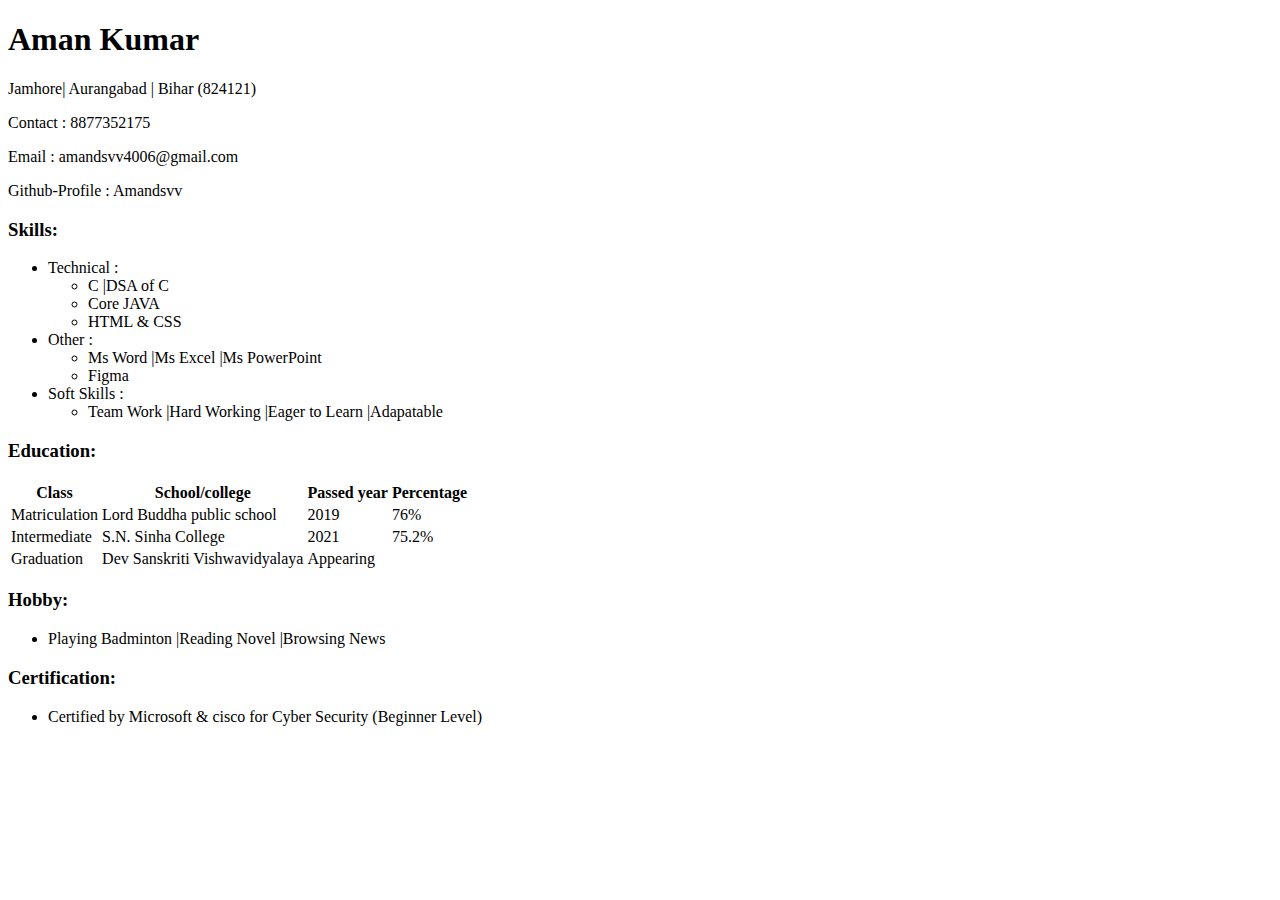
==== Resume.html @ 3828b56a "Add files via upload" ====
<!DOCTYPE html>
<html lang="en">

<head>
    <meta charset="UTF-8">
    <meta name="viewport" content="width=device-width, initial-scale=1.0">
    <title>Resume</title>
</head>

<body>
    <div>

        <head>
            <h1><b>Aman Kumar</b></h1>
        </head>
        <main>
            <section>
                <p>Jamhore| Aurangabad | Bihar (824121)</p>
                <p>Contact : 8877352175</p>
                <p>Email : amandsvv4006@gmail.com</p>
                <p>Github-Profile : Amandsvv</p>
            </section>
            <section>
                <h3>Skills:</h3>
                <ul style="list-style-type:disc;">
                    <li>Technical :</li>
                        <ul style="list-style-type:circle;">
                            <li>C |DSA of C</li> 
                            <li>Core JAVA</li>    
                            <li>HTML & CSS</li>
                        </ul>
                    <li>Other :</li>
                        <ul style="list-style-type:circle;">
                            <li>Ms Word |Ms Excel |Ms PowerPoint</li> 
                            <li>Figma</li>    
                        </ul>
                    <li>Soft Skills :</li>
                    <ul style="list-style-type:circle;">
                        <li>Team Work |Hard Working |Eager to Learn |Adapatable</li>    
                    </ul>
                  </ul>
            </section>

            <section>
                <h3>Education:</h3>
                <table>
                    <tr>
                        <th>Class</th>
                        <th>School/college</th>
                        <th>Passed year</th>
                        <th>Percentage</th>
                    </tr>
                    <tr>
                        <td>Matriculation</td>
                        <td>Lord Buddha public school</td>
                        <td>2019</td>
                        <td>76%</td>
                    </tr>
                    <tr>
                        <td>Intermediate</td>
                        <td>S.N. Sinha College</td>
                        <td>2021</td>
                        <td>75.2%</td>
                    </tr>
                    <tr>
                        <td>Graduation</td>
                        <td>Dev Sanskriti Vishwavidyalaya</td>
                        <td>Appearing</td>
                        <td></td>
                    </tr>
                </table>
            </section>
            <section>
                <h3>Hobby:</h3>
                <ul style="list-style-type: disc;">
                    <li>Playing Badminton |Reading Novel |Browsing News</li>
                </ul>
                <h3>Certification:</h3>
                <ul style="list-style-type: disc;">
                    <li>Certified by Microsoft & cisco for Cyber Security (Beginner Level)</li>
                </ul>
            </section>
        </main>
    </div>
</body>

</html>
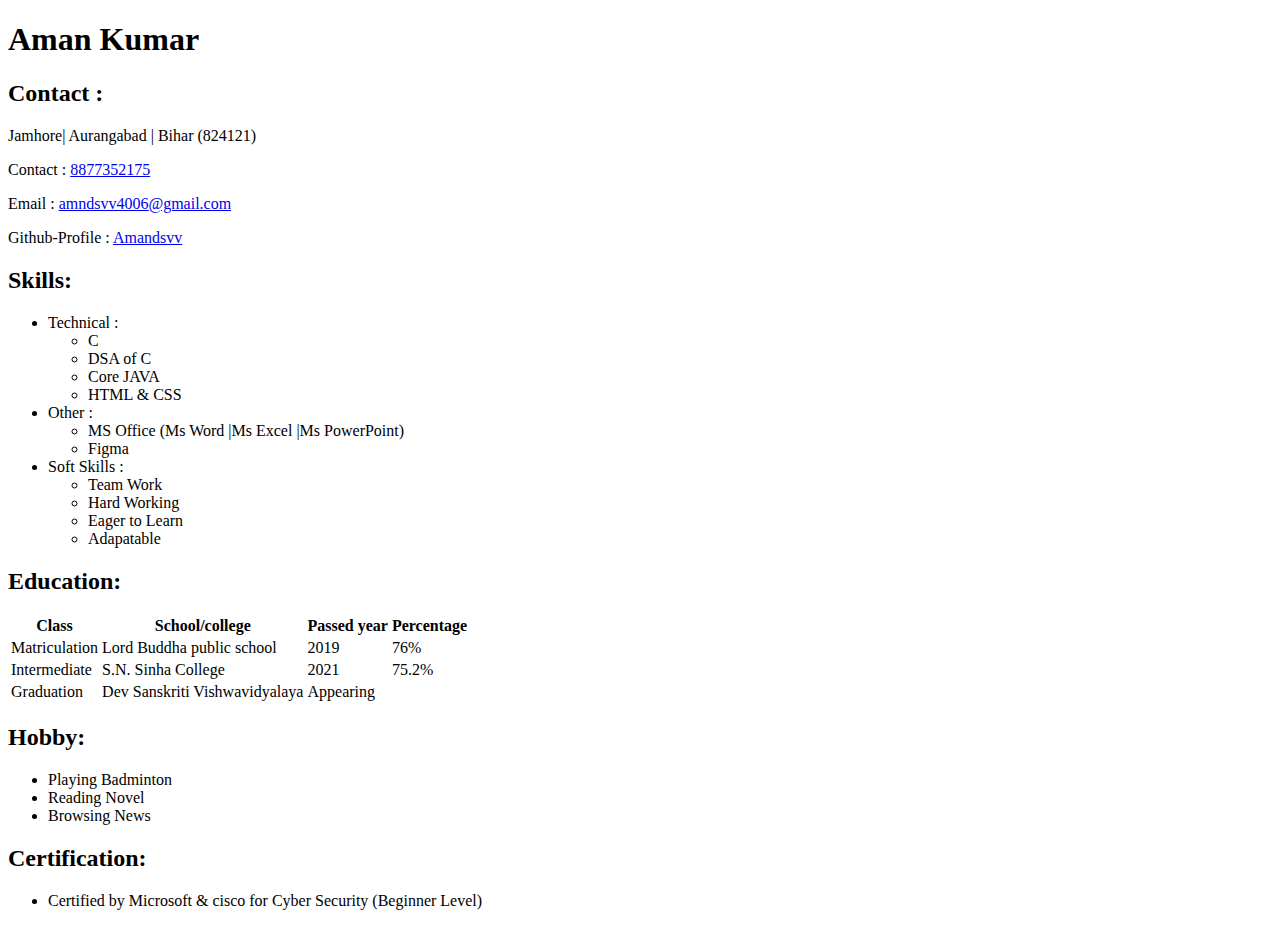
==== commit 4982047d: "Resume.html" ====
--- a/Resume.html
+++ b/Resume.html
@@ -4,45 +4,60 @@
 <head>
     <meta charset="UTF-8">
     <meta name="viewport" content="width=device-width, initial-scale=1.0">
-    <title>Resume</title>
+    <title>Resume |Aman Kumar</title>
 </head>
 
 <body>
-    <div>
+    <h1>Aman Kumar</h1>
+    <main>
+        <!--Contact Section Begins-->
+        <section>
+            <h2>Contact :</h2>
+                <p>Jamhore| Aurangabad | Bihar (824121)</p>
+                <p>Contact : <a href="tel:+918877352175">8877352175</a></p>
+                <p>Email : <a href="mailto:amndsvv4006@gmail.com">amndsvv4006@gmail.com</a></p>
+                <p>Github-Profile : <a href="https://github.com/Amandsvv">Amandsvv</a></p>
+        </section>
 
-        <head>
-            <h1><b>Aman Kumar</b></h1>
-        </head>
-        <main>
-            <section>
-                <p>Jamhore| Aurangabad | Bihar (824121)</p>
-                <p>Contact : 8877352175</p>
-                <p>Email : amandsvv4006@gmail.com</p>
-                <p>Github-Profile : Amandsvv</p>
-            </section>
-            <section>
-                <h3>Skills:</h3>
+        <!--Contact Section Ends-->
+
+
+        <!--Slills Section Begins-->
+
+        <section>
+            <h2>Skills:</h2>
                 <ul style="list-style-type:disc;">
-                    <li>Technical :</li>
+                    <li>Technical :
                         <ul style="list-style-type:circle;">
-                            <li>C |DSA of C</li> 
+                            <li>C</li> 
+                            <li>DSA of C</li>
                             <li>Core JAVA</li>    
                             <li>HTML & CSS</li>
                         </ul>
-                    <li>Other :</li>
+                    </li>
+                    <li>Other :
                         <ul style="list-style-type:circle;">
-                            <li>Ms Word |Ms Excel |Ms PowerPoint</li> 
+                            <li>MS Office (Ms Word |Ms Excel |Ms PowerPoint)</li> 
                             <li>Figma</li>    
                         </ul>
-                    <li>Soft Skills :</li>
-                    <ul style="list-style-type:circle;">
-                        <li>Team Work |Hard Working |Eager to Learn |Adapatable</li>    
-                    </ul>
-                  </ul>
-            </section>
+                    </li>
+                    <li>Soft Skills :
+                        <ul style="list-style-type:circle;">
+                            <li>Team Work</li>
+                            <li>Hard Working</li>
+                            <li>Eager to Learn</li>
+                            <li>Adapatable</li>  
+                        </ul>
+                    </li>
+                </ul>
+        </section>
 
-            <section>
-                <h3>Education:</h3>
+        <!--Skills Section Ends-->
+
+        <!--Education Section begins-->
+
+        <section>
+            <h2>Education:</h2>
                 <table>
                     <tr>
                         <th>Class</th>
@@ -69,19 +84,31 @@
                         <td></td>
                     </tr>
                 </table>
-            </section>
-            <section>
-                <h3>Hobby:</h3>
+        </section>
+
+        <!--Education Section Ends-->
+
+        <!--Hobby Section begins-->
+
+        <section>
+            
+            <h2>Hobby:</h2>
                 <ul style="list-style-type: disc;">
-                    <li>Playing Badminton |Reading Novel |Browsing News</li>
+                    <li>Playing Badminton</li>
+                    <li>Reading Novel</li>
+                    <li>Browsing News</li>
                 </ul>
-                <h3>Certification:</h3>
+            <!--Hobby Section Ends-->
+
+            <!--Certification Section begins-->
+            <h2>Certification:</h2>
                 <ul style="list-style-type: disc;">
                     <li>Certified by Microsoft & cisco for Cyber Security (Beginner Level)</li>
                 </ul>
-            </section>
-        </main>
-    </div>
+        </section>
+
+        <!--Certification Section Ends-->
+    </main>
 </body>
 
-</html>+</html>
